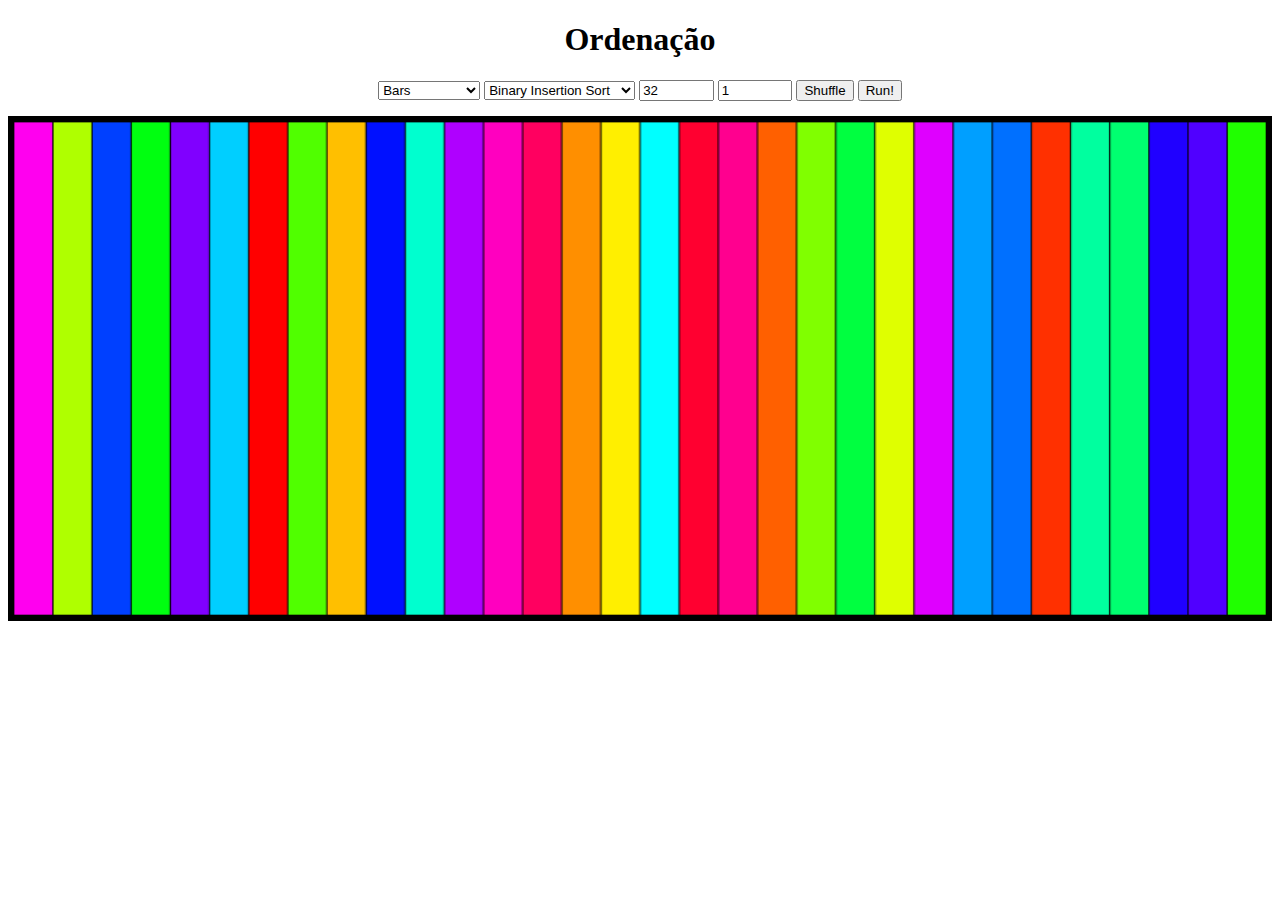
==== docs/index.html @ ff6a61d4 "Alterando diretório dos arquivos web para ficarem disponíveis na web" ====
<!DOCTYPE html>
<html>
    <head>
        <title>Ordenação</title>
        <meta charset="UTF-8" />
        <link rel="stylesheet" type="text/css" href="index.css" />
        <script type="module" src="index.js"></script>
    </head>
    <body>
        <h1>Ordenação</h1>
        <div id="info">
            <form>
                <select name="graphic" title="How to show the sorting algorithms">
                </select>
                <select name="sortingAlgorithm" title="Sorting Algorithm">
                </select>
                <input type="number" value="32" name="qtd" min="1" title="Quantity of numbers to sort" />
                <input type="number" value="1" name="delay" min="0" title="Delay" />
                <input type="button" value="Shuffle" name="shuffle" />
                <input type="button" value="Run!" name="run" />
            </form>
            <canvas id="gc" width="1000" height="400"></canvas>
        </div>
    </body>
</html>
---- docs/index.css ----
h1 {
    text-align: center;
}
#info {
    text-align: center;
}
#options {
    width: 25%;
    margin-left: 10%;
}
#output {
    width: 55%;
    margin-right: 10%;
}
#options, #output {
    float: left;
}
#options, form div {
    text-align: left;
}
canvas {
    width: 100%;
}
form {
    margin-bottom: 1em;
    height: 20px;
}
input[type='number'][name='qtd'], input[type='number'][name='delay'], input[type='number'][name='rep'] {
    width: 5em;
}
table {
    border-collapse: collapse;
    width: 100%;
}
td, th {
    border: 1px solid black;
}
th:nth-child(2), td:nth-child(2) {
    text-align: center;
}
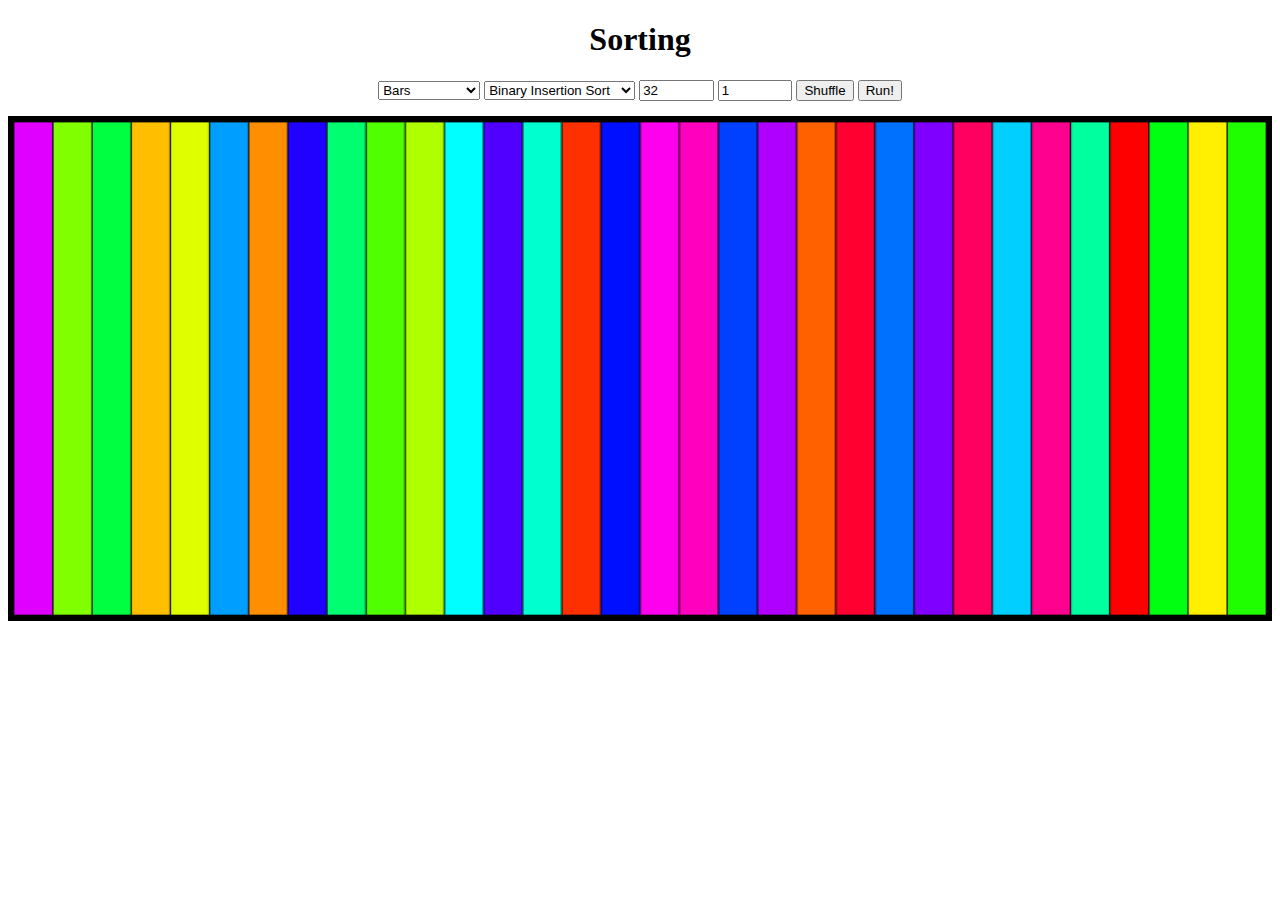
==== commit fc482bc6: "Ajustes para dispositivos móveis" ====
--- a/docs/index.html
+++ b/docs/index.html
@@ -1,18 +1,20 @@
 <!DOCTYPE html>
 <html>
     <head>
-        <title>Ordenação</title>
+        <title>Sorting</title>
         <meta charset="UTF-8" />
+        <meta name="viewport" content="width=device-width, initial-scale=1" />
         <link rel="stylesheet" type="text/css" href="index.css" />
+        <link rel="icon" type="image/svg" href="favicon.svg" />
         <script type="module" src="index.js"></script>
     </head>
     <body>
-        <h1>Ordenação</h1>
+        <h1>Sorting</h1>
         <div id="info">
             <form>
                 <select name="graphic" title="How to show the sorting algorithms">
                 </select>
-                <select name="sortingAlgorithm" title="Sorting Algorithm">
+                <select name="algorithm" title="Sorting Algorithm">
                 </select>
                 <input type="number" value="32" name="qtd" min="1" title="Quantity of numbers to sort" />
                 <input type="number" value="1" name="delay" min="0" title="Delay" />
--- a/docs/index.css
+++ b/docs/index.css
@@ -38,3 +38,8 @@
 th:nth-child(2), td:nth-child(2) {
     text-align: center;
 }
+@media (max-width: 480px) {
+    h1 {
+        display: none;
+    }
+}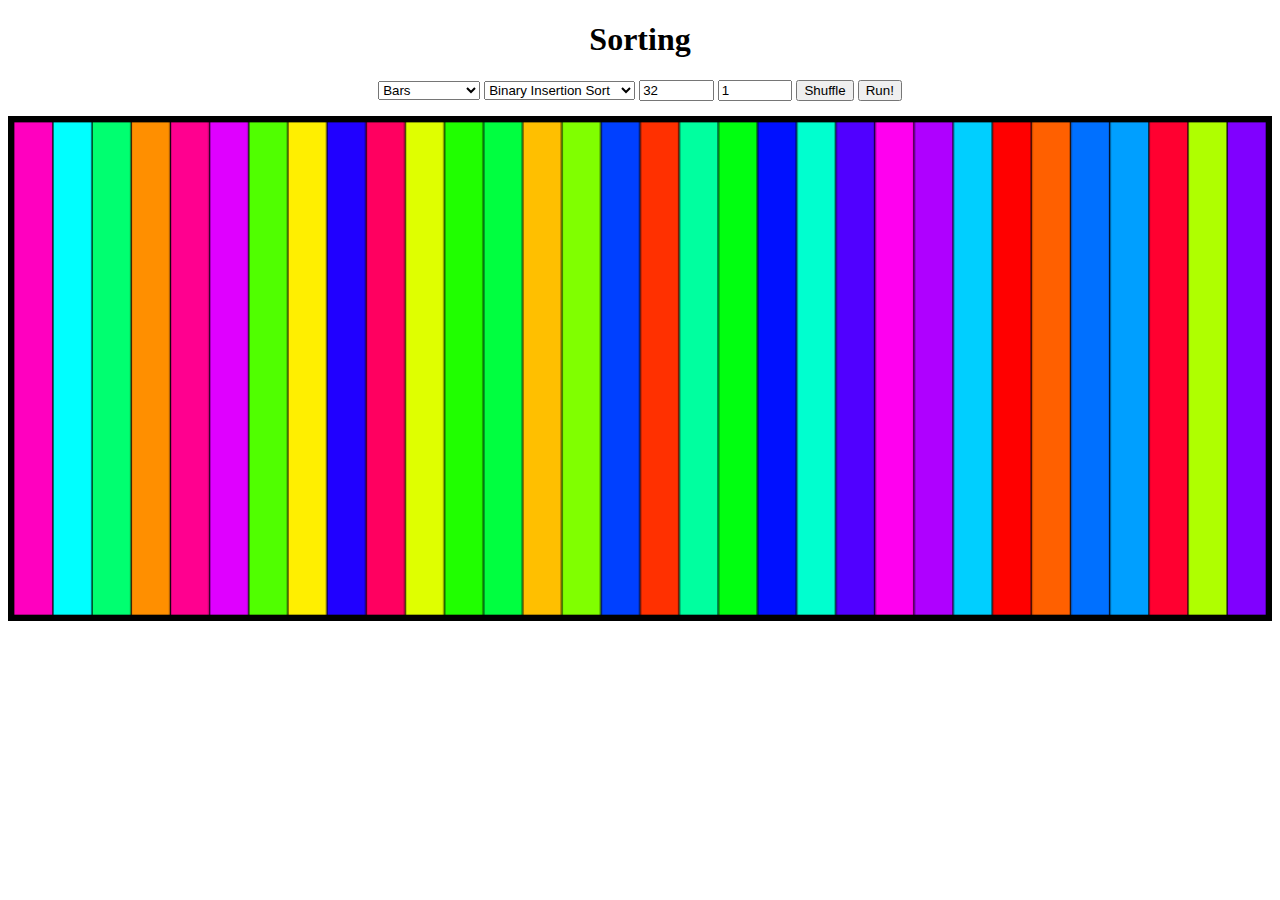
==== commit 5eb6f2ee: "Improving imports in JavaScript" ====
--- a/docs/index.html
+++ b/docs/index.html
@@ -1,27 +1,30 @@
 <!DOCTYPE html>
 <html>
-    <head>
-        <title>Sorting</title>
-        <meta charset="UTF-8" />
-        <meta name="viewport" content="width=device-width, initial-scale=1" />
-        <link rel="stylesheet" type="text/css" href="index.css" />
-        <link rel="icon" type="image/svg" href="favicon.svg" />
-        <script type="module" src="index.js"></script>
-    </head>
-    <body>
-        <h1>Sorting</h1>
-        <div id="info">
-            <form>
-                <select name="graphic" title="How to show the sorting algorithms">
-                </select>
-                <select name="algorithm" title="Sorting Algorithm">
-                </select>
-                <input type="number" value="32" name="qtd" min="1" title="Quantity of numbers to sort" />
-                <input type="number" value="1" name="delay" min="0" title="Delay" />
-                <input type="button" value="Shuffle" name="shuffle" />
-                <input type="button" value="Run!" name="run" />
-            </form>
-            <canvas id="gc" width="1000" height="400"></canvas>
-        </div>
-    </body>
-</html>
+
+<head>
+    <title>Sorting</title>
+    <meta charset="UTF-8" />
+    <meta name="viewport" content="width=device-width, initial-scale=1" />
+    <link rel="stylesheet" type="text/css" href="index.css" />
+    <link rel="icon" type="image/svg" href="favicon.svg" />
+    <script type="module" src="index.js"></script>
+</head>
+
+<body>
+    <h1>Sorting</h1>
+    <div id="info">
+        <form>
+            <select name="graphic" title="How to show the sorting algorithms">
+            </select>
+            <select name="algorithm" title="Sorting Algorithm">
+            </select>
+            <input type="number" value="32" name="qtd" min="1" title="Quantity of numbers to sort" />
+            <input type="number" value="1" name="delay" min="0" title="Delay" />
+            <input type="button" value="Shuffle" name="shuffle" />
+            <input type="button" value="Run!" name="run" />
+        </form>
+        <canvas id="gc" width="1000" height="400"></canvas>
+    </div>
+</body>
+
+</html>--- a/docs/index.css
+++ b/docs/index.css
@@ -42,4 +42,8 @@
     h1 {
         display: none;
     }
+    canvas {
+        margin-top: 1em;
+        height: 50vh;
+    }
 }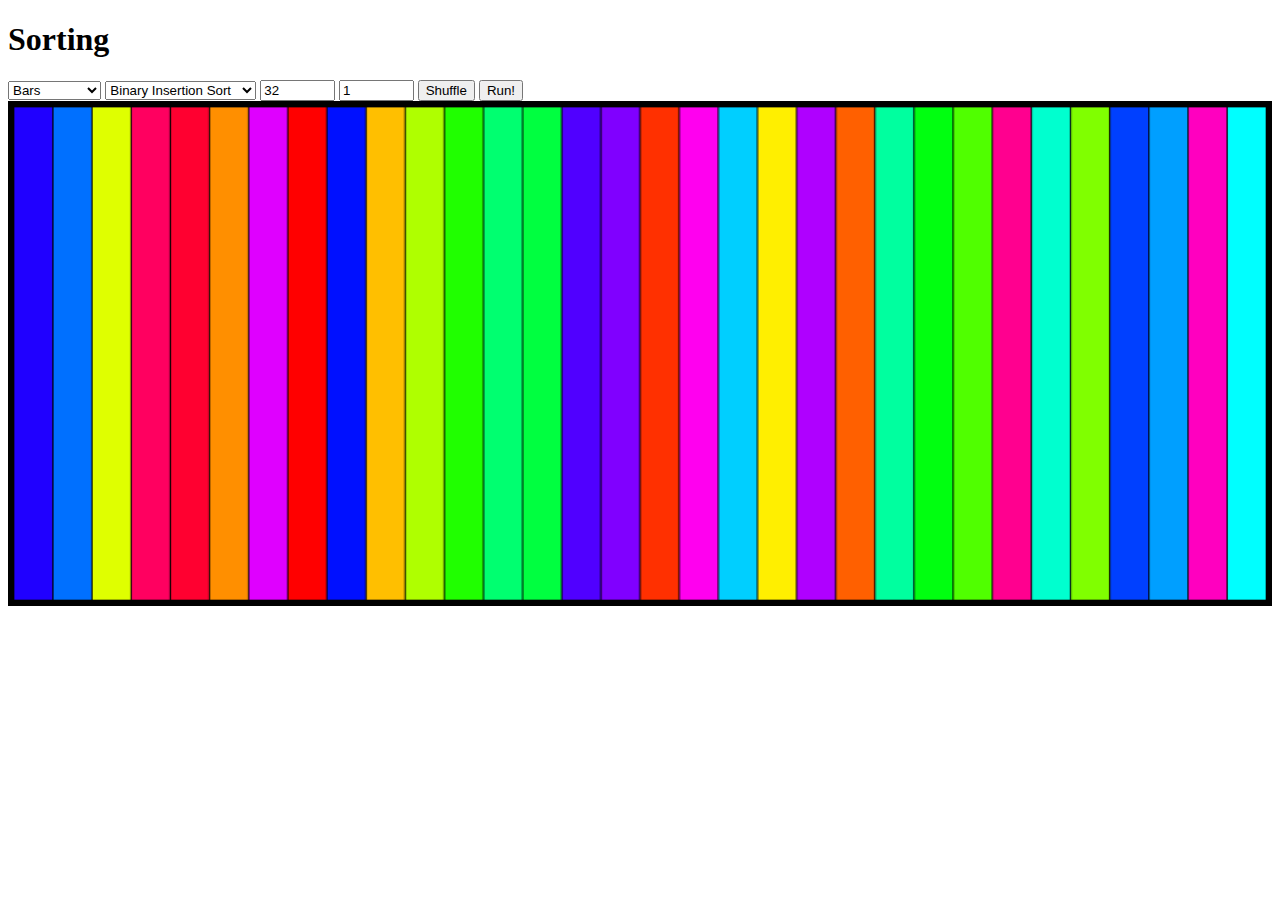
==== commit 3658e03f: "Bootstrap" ====
--- a/docs/index.html
+++ b/docs/index.html
@@ -6,25 +6,28 @@
     <meta charset="UTF-8" />
     <meta name="viewport" content="width=device-width, initial-scale=1" />
     <link rel="stylesheet" type="text/css" href="index.css" />
+    <link href="https://cdn.jsdelivr.net/npm/bootstrap@5.2.3/dist/css/bootstrap.min.css" rel="stylesheet"
+        integrity="sha384-rbsA2VBKQhggwzxH7pPCaAqO46MgnOM80zW1RWuH61DGLwZJEdK2Kadq2F9CUG65" crossorigin="anonymous">
     <link rel="icon" type="image/svg" href="favicon.svg" />
     <script type="module" src="index.js"></script>
 </head>
 
 <body>
-    <h1>Sorting</h1>
-    <div id="info">
+    <h1 class="text-center">Sorting</h1>
+    <div id="info" class="container">
         <form>
-            <select name="graphic" title="How to show the sorting algorithms">
-            </select>
-            <select name="algorithm" title="Sorting Algorithm">
-            </select>
-            <input type="number" value="32" name="qtd" min="1" title="Quantity of numbers to sort" />
-            <input type="number" value="1" name="delay" min="0" title="Delay" />
-            <input type="button" value="Shuffle" name="shuffle" />
-            <input type="button" value="Run!" name="run" />
+            <div class="input-group mb-3 justify-content-center">
+                <select name="graphic" class="form-select" title="How to show the sorting algorithms"></select>
+                <select name="algorithm" class="form-select" title="Sorting Algorithm"></select>
+                <input type="number" class="form-control" value="32" name="qtd" min="1"
+                    title="Quantity of numbers to sort" />
+                <input type="number" class="form-control" value="1" name="delay" min="0" title="Delay" />
+                <input type="button" class="btn btn-primary" value="Shuffle" name="shuffle" />
+                <input type="button" class="btn btn-primary" value="Run!" name="run" />
+            </div>
         </form>
-        <canvas id="gc" width="1000" height="400"></canvas>
     </div>
+    <canvas id="gc" width="1000" height="400"></canvas>
 </body>
 
 </html>--- a/docs/index.css
+++ b/docs/index.css
@@ -1,49 +1,21 @@
-h1 {
-    text-align: center;
-}
-#info {
-    text-align: center;
-}
-#options {
-    width: 25%;
-    margin-left: 10%;
-}
-#output {
-    width: 55%;
-    margin-right: 10%;
-}
-#options, #output {
-    float: left;
-}
-#options, form div {
-    text-align: left;
-}
 canvas {
     width: 100%;
 }
-form {
-    margin-bottom: 1em;
-    height: 20px;
+
+input[type='number'][name='qtd'], input[type='number'][name='delay'], input[type='number'][name='rep'] {
+    max-width: 5em;
 }
-input[type='number'][name='qtd'], input[type='number'][name='delay'], input[type='number'][name='rep'] {
-    width: 5em;
+
+select[name="graphic"] {
+    max-width: 7em;
 }
-table {
-    border-collapse: collapse;
-    width: 100%;
+
+select[name="algorithm"] {
+    max-width: 13em;
 }
-td, th {
-    border: 1px solid black;
-}
-th:nth-child(2), td:nth-child(2) {
-    text-align: center;
-}
+
 @media (max-width: 480px) {
-    h1 {
-        display: none;
-    }
     canvas {
-        margin-top: 1em;
-        height: 50vh;
+        height: 30vh;
     }
 }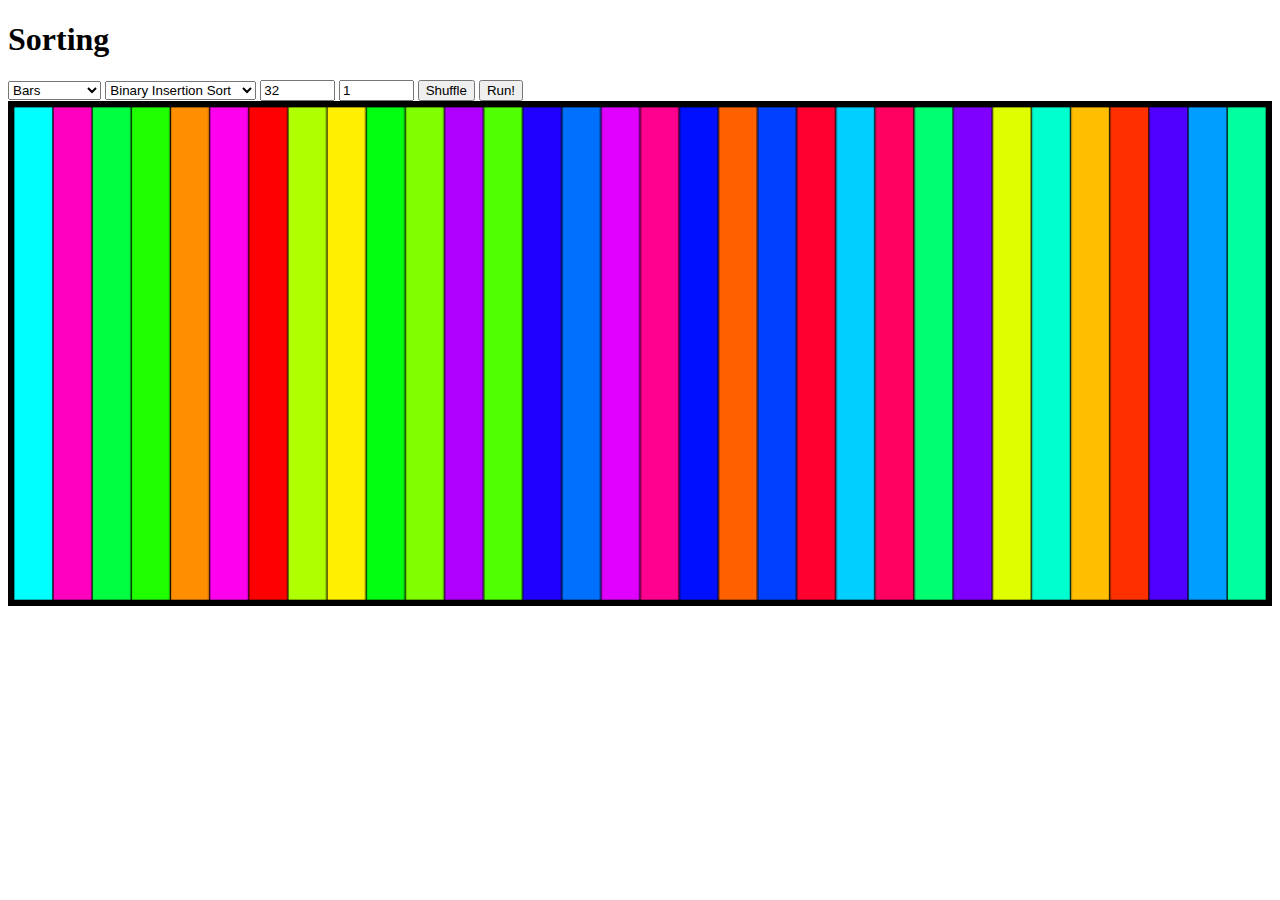
==== commit 401720bf: "Update index.html" ====
--- a/docs/index.html
+++ b/docs/index.html
@@ -1,14 +1,14 @@
 <!DOCTYPE html>
-<html>
+<html lang="en">
 
 <head>
     <title>Sorting</title>
-    <meta charset="UTF-8" />
-    <meta name="viewport" content="width=device-width, initial-scale=1" />
-    <link rel="stylesheet" type="text/css" href="index.css" />
+    <meta charset="UTF-8">
+    <meta name="viewport" content="width=device-width, initial-scale=1">
+    <link rel="stylesheet" type="text/css" href="index.css">
     <link href="https://cdn.jsdelivr.net/npm/bootstrap@5.2.3/dist/css/bootstrap.min.css" rel="stylesheet"
         integrity="sha384-rbsA2VBKQhggwzxH7pPCaAqO46MgnOM80zW1RWuH61DGLwZJEdK2Kadq2F9CUG65" crossorigin="anonymous">
-    <link rel="icon" type="image/svg" href="favicon.svg" />
+    <link rel="icon" type="image/svg" href="favicon.svg">
     <script type="module" src="index.js"></script>
 </head>
 
@@ -20,14 +20,14 @@
                 <select name="graphic" class="form-select" title="How to show the sorting algorithms"></select>
                 <select name="algorithm" class="form-select" title="Sorting Algorithm"></select>
                 <input type="number" class="form-control" value="32" name="qtd" min="1"
-                    title="Quantity of numbers to sort" />
-                <input type="number" class="form-control" value="1" name="delay" min="0" title="Delay" />
-                <input type="button" class="btn btn-primary" value="Shuffle" name="shuffle" />
-                <input type="button" class="btn btn-primary" value="Run!" name="run" />
+                    title="Quantity of numbers to sort">
+                <input type="number" class="form-control" value="1" name="delay" min="0" title="Delay">
+                <input type="button" class="btn btn-primary" value="Shuffle" name="shuffle">
+                <input type="button" class="btn btn-primary" value="Run!" name="run">
             </div>
         </form>
     </div>
     <canvas id="gc" width="1000" height="400"></canvas>
 </body>
 
-</html>+</html>
